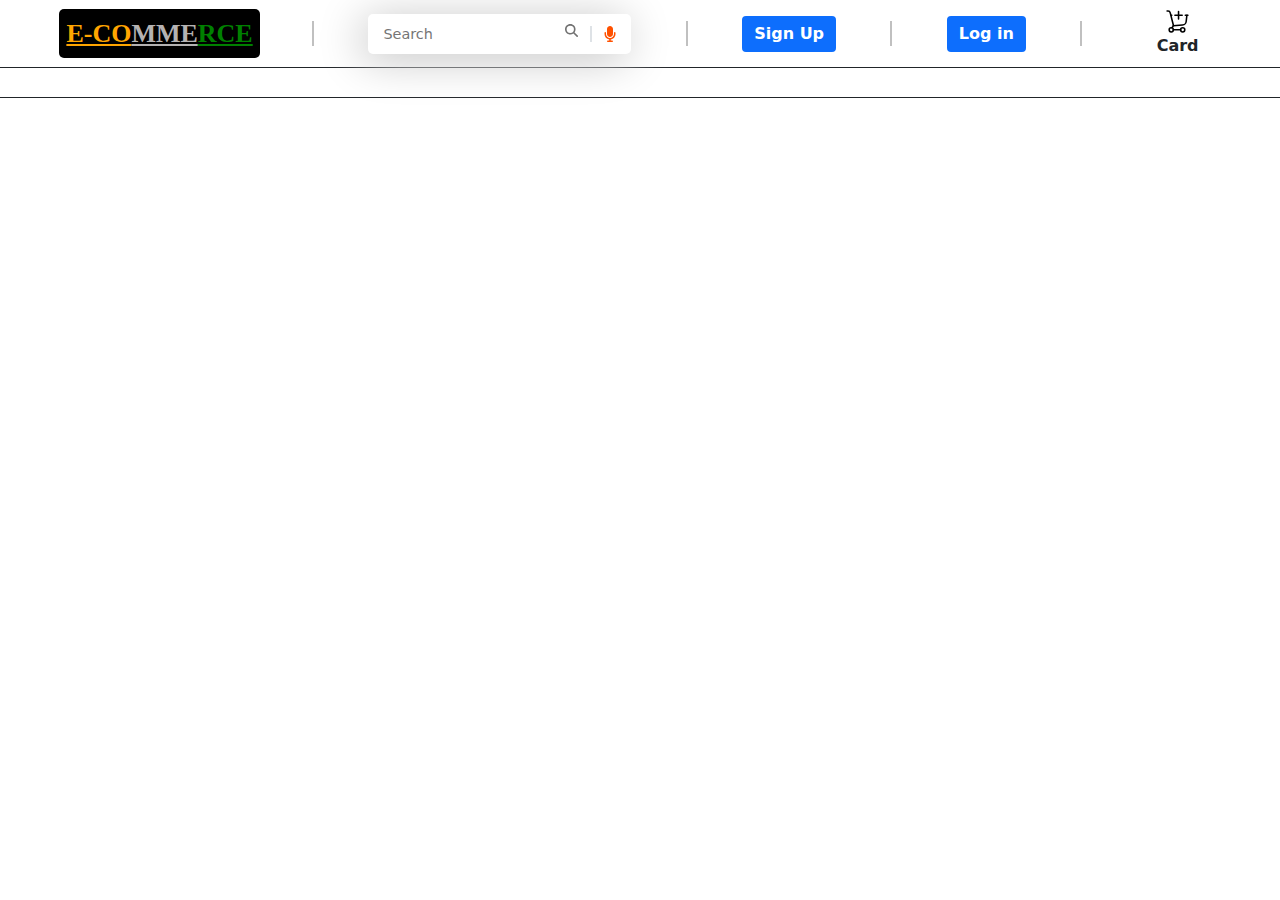
==== prod_details.html @ a522f650 "Add files via upload" ====
<!DOCTYPE html>
<html lang="en">

<head>
    <meta charset="UTF-8">
    <meta name="viewport" content="width=device-width, initial-scale=1.0">
    <title>Product details</title>
    <link rel="stylesheet" href="https://stackpath.bootstrapcdn.com/bootstrap/4.5.2/css/bootstrap.min.css">
    <link rel="stylesheet" href="bootstrap.min.css">
    <script src="https://ajax.googleapis.com/ajax/libs/jquery/3.3.1/jquery.min.js"></script>
    <style>
        * {
            margin: 0;
            padding: 0;
        }

        .nav0 {
            width: auto;
            top: 0%;
            position: sticky;
        }

        .nav1 {
            /* top: 0%;
            position: sticky; */
            background-color: #ffffff;
            display: flex;
            align-items: center;
            /* justify-content: center; */
            justify-content: space-evenly;
            flex-wrap: wrap;
            padding: 7px;
            border-bottom: 1px solid;
        }

        .nav2 {
            /* top: 12%;
            position: sticky; */
            /* width: 100vw; */
            background-color: #ffffff;
            display: flex;
            height: 30px;
            align-items: center;
            /* justify-content: center; */
            justify-content: space-evenly;
            flex-wrap: wrap;
            padding: 7px;
            border-bottom: 1px solid;
            scroll-behavior: smooth;
            /* max-width: 32rem; */
            overflow-x: hidden;
            overflow-y: scroll;
            word-break: break-all;
            /* scrollbar-width: none; */
        }

        .stick {
            border: 0.2px solid silver;
            height: 25px;
        }

        .nav-li {
            list-style: none;
            font-weight: 600;
            border: 2px solid white;
            /* border: 2px solid white; */

        }

        .nav-li:hover {
            list-style: none;
            font-weight: 600;
            border: 2px solid black;
            border-radius: 4px;
        }

        .nav-li1:hover {
            border: 2px solid black;
        }

        .nav-li2 {
            background-color: black;
            font-family: fantasy;
            display: flex;
            border: 2px black;
            padding-top: 5px;
            padding-bottom: 5px;
            padding-right: 7px;
            padding-left: 7px;
            /* border: 2px solid black; */
            border-radius: 5px;
            /* color: orange; */
            font-weight: bolder;
            font-size: 26px;
        }
        .InputContainer {
            border: 2px;
            height: 40px;
            display: flex;
            align-items: center;
            justify-content: center;
            background-color: rgb(255, 255, 255);
            border-radius: 5px;
            overflow: hidden;
            cursor: pointer;
            padding-left: 15px;
            box-shadow: -5px 5px 46px #c1c1c1, 5px -5px 46px #ffffff;
            /* box-shadow: 2px 2px 10px rgba(0, 0, 0, 0.075); */
        }

        .input {
            width: 170px;
            height: 100%;
            border: none;
            outline: none;
            font-size: 0.9em;
            caret-color: rgb(255, 81, 0);
        }

        .labelforsearch {
            cursor: text;
            padding: 0px 12px;
        }

        .searchIcon {
            width: 13px;
        }

        .border {
            height: 40%;
            width: 1.3px;
            background-color: rgb(223, 223, 223);
        }

        .micIcon {
            width: 12px;
        }

        .micButton {
            padding: 0px 15px 0px 12px;
            border: none;
            background-color: transparent;
            height: 40px;
            cursor: pointer;
            transition-duration: .3s;
        }

        .searchIcon path {
            fill: rgb(114, 114, 114);
        }

        .micIcon path {
            fill: rgb(255, 81, 0);
        }

        .micButton:hover {
            background-color: rgb(255, 230, 230);
            transition-duration: .3s;
        }

        li {
            list-style: none;
        }

        .cart {
            display: grid;
            justify-items: center;
            padding: 0 20px;
        }

        .products {
            display: grid;
            grid-template-columns: 1fr 1fr 1fr;
            justify-items: center;
            /* padding: 10px; */
        }

        .cards {
            margin-top: 10px;
            /* border: 1px solid; */
            width: fit-content;
            padding: 10px;
            display: grid;
            justify-items: center;
            border-radius: 5px;
            background-color: rgb(204, 203, 203);
        }

        .img {
            border: 1px solid;
            /* width: 23vw; */
            border-radius: 2px;
        }

        .img>img {
            width: 350px;
        }

        .proname {
            height: 23px;
            overflow-y: hidden;
            text-overflow: ellipsis;
            margin-bottom: 10px;
        }

        .price {}

        select {
            padding: 0px 12px;
            border: none;
            background-color: transparent;
            cursor: pointer;

        }

        @media screen and (max-width:1300px) {
            .products {

                grid-template-columns: 1fr 1fr;

            }

            .img>img {
                width: 34vw;
            }
        }

        @media screen and (max-width:720px) {
            .products {

                grid-template-columns: 1fr;

            }

            .img>img {
                width: 234px;
            }
        }

        @media screen and (max-width:650px) {
            .stick {
                /* border: ; */
                height: 25px;
            }

            .stick1 {
                border: none;
                height: 25px;
            }

            .aside {
                width: 280px;
            }
        }

        @media screen and (max-width:450px) {
            .flex {
                /* display: grid; */
            }


            .nav1 {
                justify-content: space-around;
            }

            .input {
                width: 113px;
            }

        }

        @media screen and (max-width:380px) {
            .input {
                width: 105px;
            }
        }

        @media screen and (max-width:340px) {
            .input {
                width: 55px;
            }

            .nav-li1 {
                font-size: x-large;
            }
        }
    </style>
</head>

<body>
    <nav class="nav0">

        <nav class="nav1">

            <!-- <li class="navli"
            style="border: 1px solid blue ; padding-top: 5px;padding-bottom: 5px; padding-right: 7px; padding-left: 7px; border-radius: 5px; color: orange; text-decoration: underline;">
            E-COMMERCE</li> -->

            <li class=" nav-li2" style=" ">
                <span style="color: orange; text-decoration: underline; ">E-CO</span>
                <span style="color: rgb(180, 178, 178); text-decoration: underline;">MME</span>
                <span style="color: green; text-decoration: underline;">RCE</span>
            </li>
            <li class="stick stick1"></li>
            <li class="nav-li">

                <div class=" InputContainer">
                    <input type="text" name="text" class="input" id="input" placeholder="Search">

                    <label for="input" class="labelforsearch">
                        <svg viewBox="0 0 512 512" class="searchIcon">
                            <path
                                d="M416 208c0 45.9-14.9 88.3-40 122.7L502.6 457.4c12.5 12.5 12.5 32.8 0 45.3s-32.8 12.5-45.3 0L330.7 376c-34.4 25.2-76.8 40-122.7 40C93.1 416 0 322.9 0 208S93.1 0 208 0S416 93.1 416 208zM208 352a144 144 0 1 0 0-288 144 144 0 1 0 0 288z">
                            </path>
                        </svg>
                    </label>
                    <div class="border"></div>

                    <button class="micButton"><svg viewBox="0 0 384 512" class="micIcon">
                            <path
                                d="M192 0C139 0 96 43 96 96V256c0 53 43 96 96 96s96-43 96-96V96c0-53-43-96-96-96zM64 216c0-13.3-10.7-24-24-24s-24 10.7-24 24v40c0 89.1 66.2 162.7 152 174.4V464H120c-13.3 0-24 10.7-24 24s10.7 24 24 24h72 72c13.3 0 24-10.7 24-24s-10.7-24-24-24H216V430.4c85.8-11.7 152-85.3 152-174.4V216c0-13.3-10.7-24-24-24s-24 10.7-24 24v40c0 70.7-57.3 128-128 128s-128-57.3-128-128V216z">
                            </path>
                        </svg>
                    </button>

                </div>
            </li>
            <li class="stick stick1"></li>
            <li class=" "><a class="nav-li btn btn-primary signup " href="sign up.html">Sign Up</a></li>
            <li class="stick"></li>
            <li class=" "><a class="nav-li btn btn-primary login" href="log in.html">Log in</a></li>
            <li class="stick"></li>

            <li class="nav-li nav-li1">
                <div class="cart">
                    <svg xmlns="http://www.w3.org/2000/svg" viewBox="0 0 24 24" width="25" height="25" color="#000000"
                        fill="none">
                        <path d="M8 16L16.7201 15.2733C19.4486 15.046 20.0611 14.45 20.3635 11.7289L21 6"
                            stroke="currentColor" stroke-width="1.5" stroke-linecap="round" />
                        <path d="M6 6H6.5M22 6H19.5" stroke="currentColor" stroke-width="1.5" stroke-linecap="round" />
                        <path d="M9.5 6H16.5M13 9.5V2.5" stroke="currentColor" stroke-width="1.5"
                            stroke-linecap="round" />
                        <circle cx="6" cy="20" r="2" stroke="currentColor" stroke-width="1.5" />
                        <circle cx="17" cy="20" r="2" stroke="currentColor" stroke-width="1.5" />
                        <path d="M8 20L15 20" stroke="currentColor" stroke-width="1.5" stroke-linecap="round" />
                        <path
                            d="M2 2H2.966C3.91068 2 4.73414 2.62459 4.96326 3.51493L7.93852 15.0765C8.08887 15.6608 7.9602 16.2797 7.58824 16.7616L6.63213 18"
                            stroke="currentColor" stroke-width="1.5" stroke-linecap="round" />
                    </svg>

                    Card
                </div>
            </li>
        </nav>
        <nav class="nav2">
            <!-- <p>
            <div class=" box3">lorem</div>
            <div class=" box4">Lorem ipsum dolor sit amet consectetur, adipisicing elit. Ipsam unde dolorem
                reprehenderit, atque earum facere illum impedit quidem eligendi dicta similique, accusantium nobis modi
                quos, ullam beatae! Nam, ullam ut.</div>
            </p> -->
            <!-- <p class="">
                <select name="" id="">
                    <option value=""><a href="http://">abc</a></option>
                    <option value=""><a href="http://">abc</a></option>
                    <option value=""><a href="http://">abc</a></option>
                    <option value=""><a href="http://">abc</a></option>
                    <option value=""><a href="http://">abc</a></option>
                </select>
            </p>
            <p class="">
                <select name="" id="">
                    <option value=""><a href="http://"></a></option>
                    <option value=""><a href="http://"></a></option>
                    <option value=""><a href="http://"></a></option>
                    <option value=""><a href="http://"></a></option>
                    <option value=""><a href="http://"></a></option>
                </select>
            </p>
            <p class="">
                <select name="" id="">
                    <option value=""><a href="http://"></a></option>
                    <option value=""><a href="http://"></a></option>
                    <option value=""><a href="http://"></a></option>
                    <option value=""><a href="http://"></a></option>
                    <option value=""><a href="http://"></a></option>
                </select>
            </p>
            <p class="">
                <select name="" id="">
                    <option value=""><a href="http://"></a></option>
                    <option value=""><a href="http://"></a></option>
                    <option value=""><a href="http://"></a></option>
                    <option value=""><a href="http://"></a></option>
                    <option value=""><a href="http://"></a></option>
                </select>
            </p>
            <p class="">
                <select name="" id="">
                    <option value=""><a href="http://"></a></option>
                    <option value=""><a href="http://"></a></option>
                    <option value=""><a href="http://"></a></option>
                    <option value=""><a href="http://"></a></option>
                    <option value=""><a href="http://"></a></option>
                </select>
            </p>
            <p class="">
                <select name="" id="">
                    <option value=""><a href="http://"></a></option>
                    <option value=""><a href="http://"></a></option>
                    <option value=""><a href="http://"></a></option>
                    <option value=""><a href="http://"></a></option>
                    <option value=""><a href="http://"></a></option>
                </select>
            </p>
            <p class="">
                <select name="" id="">
                    <option value=""><a href="http://"></a></option>
                    <option value=""><a href="http://"></a></option>
                    <option value=""><a href="http://"></a></option>
                    <option value=""><a href="http://"></a></option>
                    <option value=""><a href="http://"></a></option>
                </select>
            </p>
            <p class="">
                <select name="" id="">
                    <option value=""><a href="http://"></a></option>
                    <option value=""><a href="http://"></a></option>
                    <option value=""><a href="http://"></a></option>
                    <option value=""><a href="http://"></a></option>
                    <option value=""><a href="http://"></a></option>
                </select>
            </p>
            <p class="">
                <select name="" id="">
                    <option value=""><a href="http://"></a></option>
                    <option value=""><a href="http://"></a></option>
                    <option value=""><a href="http://"></a></option>
                    <option value=""><a href="http://"></a></option>
                    <option value=""><a href="http://"></a></option>
                </select>
            </p>
            <p class="">
                <select name="" id="">
                    <option value=""><a href="http://"></a></option>
                    <option value=""><a href="http://"></a></option>
                    <option value=""><a href="http://"></a></option>
                    <option value=""><a href="http://"></a></option>
                    <option value=""><a href="http://"></a></option>
                </select>
            </p> -->

        </nav>
    </nav>
    <main>
        <section class="products">
            <!-- <div class="cards">
                <div class="img"><img src="images/IMG-20240405-WA0015.jpg" alt="" srcset=""></div>
                <div class="proname">Samsung galaxy rn20</div>
                <div class="" >
                    <button class="price btn btn-success click1" id="price1">₹23,000/-</button>
                    <button class="btn click2 btn-primary" id="price1">Add to Card</button>
                </div>
            </div> -->
        </section>
    </main>
    <script>

    </script>
</body>

</html>
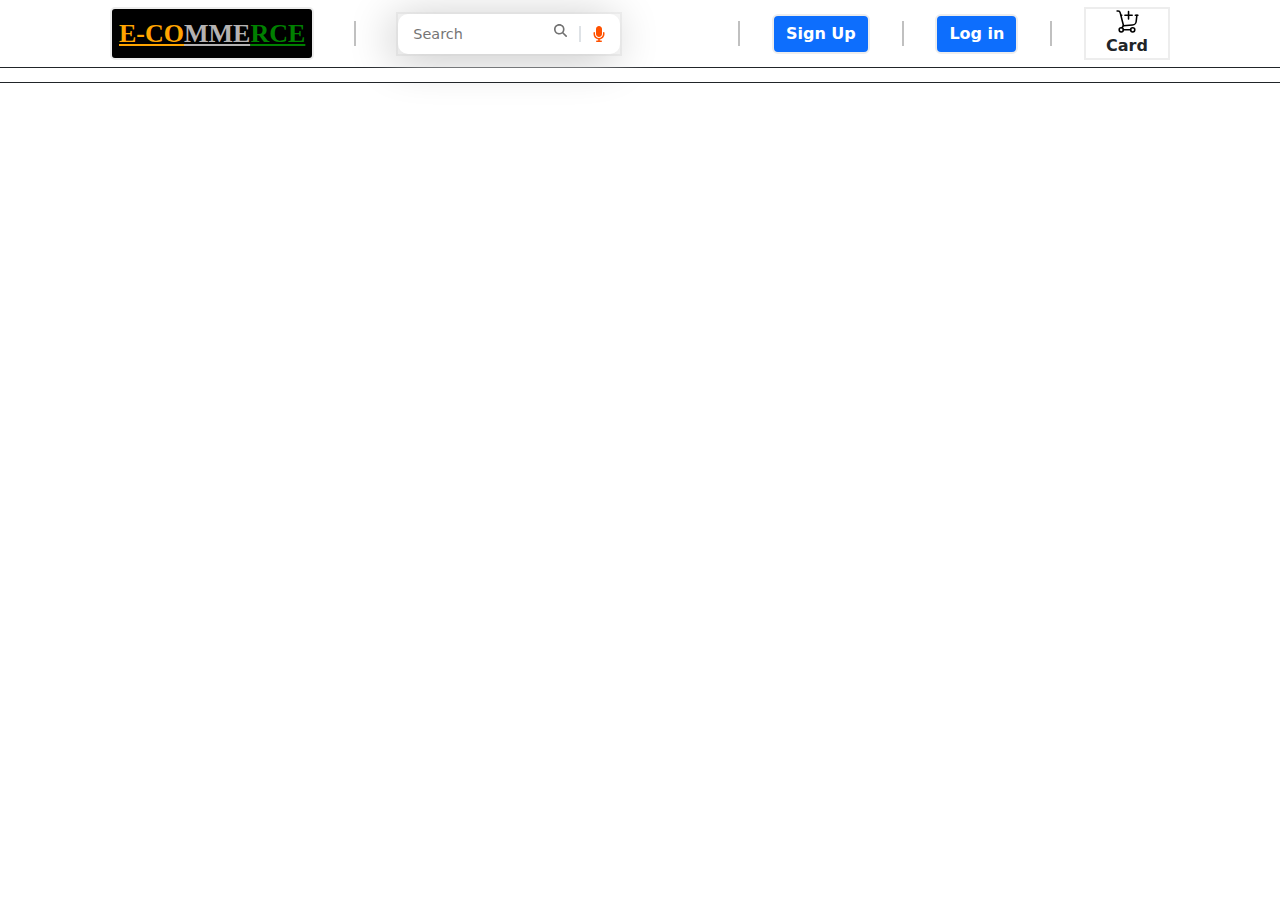
==== commit 66e729b8: "prod_details.html" ====
--- a/prod_details.html
+++ b/prod_details.html
@@ -5,9 +5,11 @@
     <meta charset="UTF-8">
     <meta name="viewport" content="width=device-width, initial-scale=1.0">
     <title>Product details</title>
+     <link rel="shortcut icon" href="images/online-shop.ico" type="image/x-icon">
     <link rel="stylesheet" href="https://stackpath.bootstrapcdn.com/bootstrap/4.5.2/css/bootstrap.min.css">
     <link rel="stylesheet" href="bootstrap.min.css">
     <script src="https://ajax.googleapis.com/ajax/libs/jquery/3.3.1/jquery.min.js"></script>
+    <link rel="stylesheet" href="style.css">
     <style>
         * {
             margin: 0;
@@ -17,82 +19,111 @@
         .nav0 {
             width: auto;
             top: 0%;
-            position: sticky;
+            position: relative;
         }
 
         .nav1 {
             /* top: 0%;
-            position: sticky; */
+    position: sticky; */
             background-color: #ffffff;
             display: flex;
             align-items: center;
             /* justify-content: center; */
             justify-content: space-evenly;
-            flex-wrap: wrap;
+            /* flex-wrap: wrap; */
             padding: 7px;
             border-bottom: 1px solid;
         }
 
+        .logo {
+            font-family: fantasy;
+            display: flex;
+            border: 2px black;
+            background-color: black;
+            padding-top: 5px;
+            padding-bottom: 5px;
+            padding-right: 7px;
+            padding-left: 7px;
+            border-radius: 5px;
+            color: orange;
+            font-weight: bolder;
+            font-size: 26px;
+        }
+
         .nav2 {
             /* top: 12%;
-            position: sticky; */
+    position: sticky; */
             /* width: 100vw; */
+            /* justify-content: center; */
+            /* max-width: 32rem; */
+            scrollbar-width: none;
             background-color: #ffffff;
             display: flex;
-            height: 30px;
+            /* height: 40px; */
             align-items: center;
-            /* justify-content: center; */
             justify-content: space-evenly;
-            flex-wrap: wrap;
+            /* flex-wrap: wrap; */
             padding: 7px;
             border-bottom: 1px solid;
             scroll-behavior: smooth;
-            /* max-width: 32rem; */
-            overflow-x: hidden;
-            overflow-y: scroll;
-            word-break: break-all;
-            /* scrollbar-width: none; */
+            overflow-y: hidden;
+            overflow-x: scroll;
+            position: relative;
+            gap: 20px;
+            /* word-break: break-all; */
         }
 
         .stick {
             border: 0.2px solid silver;
             height: 25px;
+            margin: 0px 20px;
         }
 
         .nav-li {
             list-style: none;
             font-weight: 600;
-            border: 2px solid white;
+            border: 2px solid #ededed;
             /* border: 2px solid white; */
 
+        }
+
+        .nav-li1:hover {
+            border: 2px solid black;
+            background-color: #f0f0f0;
         }
 
         .nav-li:hover {
             list-style: none;
             font-weight: 600;
             border: 2px solid black;
-            border-radius: 4px;
-        }
-
-        .nav-li1:hover {
-            border: 2px solid black;
-        }
-
-        .nav-li2 {
-            background-color: black;
-            font-family: fantasy;
+            border-radius: 7px;
+        }
+
+        .ham {
+            display: none;
+        }
+
+        .slider0 {
             display: flex;
-            border: 2px black;
-            padding-top: 5px;
-            padding-bottom: 5px;
-            padding-right: 7px;
-            padding-left: 7px;
-            /* border: 2px solid black; */
-            border-radius: 5px;
-            /* color: orange; */
-            font-weight: bolder;
-            font-size: 26px;
-        }
+            align-items: center;
+            justify-content: space-between;
+        }
+
+        .slider {
+            display: flex;
+            align-items: center;
+            justify-content: space-around;
+        }
+
+        .stick2 {
+            height: 25px;
+            border: 0.2px solid silver;
+            margin: 0px 1vw;
+        }
+
+        /* .InputContainer:hover{
+    border: 2px solid;
+} */
         .InputContainer {
             border: 2px;
             height: 40px;
@@ -100,7 +131,7 @@
             align-items: center;
             justify-content: center;
             background-color: rgb(255, 255, 255);
-            border-radius: 5px;
+            border-radius: 10px;
             overflow: hidden;
             cursor: pointer;
             padding-left: 15px;
@@ -109,7 +140,7 @@
         }
 
         .input {
-            width: 170px;
+            width: 129px;
             height: 100%;
             border: none;
             outline: none;
@@ -168,43 +199,6 @@
             padding: 0 20px;
         }
 
-        .products {
-            display: grid;
-            grid-template-columns: 1fr 1fr 1fr;
-            justify-items: center;
-            /* padding: 10px; */
-        }
-
-        .cards {
-            margin-top: 10px;
-            /* border: 1px solid; */
-            width: fit-content;
-            padding: 10px;
-            display: grid;
-            justify-items: center;
-            border-radius: 5px;
-            background-color: rgb(204, 203, 203);
-        }
-
-        .img {
-            border: 1px solid;
-            /* width: 23vw; */
-            border-radius: 2px;
-        }
-
-        .img>img {
-            width: 350px;
-        }
-
-        .proname {
-            height: 23px;
-            overflow-y: hidden;
-            text-overflow: ellipsis;
-            margin-bottom: 10px;
-        }
-
-        .price {}
-
         select {
             padding: 0px 12px;
             border: none;
@@ -214,18 +208,81 @@
         }
 
         @media screen and (max-width:1300px) {
-            .products {
-
-                grid-template-columns: 1fr 1fr;
-
-            }
-
-            .img>img {
-                width: 34vw;
-            }
+            .slider0 {
+                gap: 20px;
+            }
+
+            .slider {
+                gap: 19px;
+            }
+        }
+
+        @media screen and (max-width:1070px) {
+            .slider0 {
+                gap: 10px;
+            }
+
+            .slider {
+                gap: 13px;
+            }
+        }
+
+        @media screen and (max-width:750px) {
+            .slider0 {
+                gap: 0.65rem;
+            }
+
+            .slider {
+                border: 1px solid;
+                padding: 4px;
+                border-radius: 5px;
+                margin-top: 5px;
+            }
+
+            .nav1 {
+                display: grid;
+            }
+
+            .ham {
+                display: block;
+            }
+
+            .slider {
+                display: none;
+                justify-content: end;
+                justify-items: end;
+
+            }
+
+            .stick {
+                display: none;
+
+                /* height: 25px; */
+            }
+
+            .stick1 {
+                display: none;
+                /* height: 25px; */
+            }
+
+            .stick2 {
+                /* display: none; */
+                border: none;
+                border-bottom: 0.2px solid silver;
+                width: 60vw;
+            }
+
         }
 
         @media screen and (max-width:720px) {
+            .logo {
+                font-size: 19px;
+            }
+
+            .nav0 {
+                position: static;
+            }
+
             .products {
 
                 grid-template-columns: 1fr;
@@ -237,20 +294,14 @@
             }
         }
 
+
+
         @media screen and (max-width:650px) {
-            .stick {
-                /* border: ; */
-                height: 25px;
-            }
-
-            .stick1 {
-                border: none;
-                height: 25px;
-            }
-
-            .aside {
-                width: 280px;
-            }
+
+
+            /* .aside {
+        width: 280px;
+    } */
         }
 
         @media screen and (max-width:450px) {
@@ -258,6 +309,13 @@
                 /* display: grid; */
             }
 
+            .footer1 {
+                display: grid;
+                grid-template-columns: 1fr 1fr;
+                justify-items: center;
+                gap: 20px;
+                height: 35rem;
+            }
 
             .nav1 {
                 justify-content: space-around;
@@ -276,13 +334,17 @@
         }
 
         @media screen and (max-width:340px) {
+            .logo {
+                font-size: 18px;
+            }
+
             .input {
                 width: 55px;
             }
 
-            .nav-li1 {
-                font-size: x-large;
-            }
+            /* .nav-li1 {
+        font-size: x-large;
+    } */
         }
     </style>
 </head>
@@ -291,86 +353,109 @@
     <nav class="nav0">
 
         <nav class="nav1">
-
-            <!-- <li class="navli"
-            style="border: 1px solid blue ; padding-top: 5px;padding-bottom: 5px; padding-right: 7px; padding-left: 7px; border-radius: 5px; color: orange; text-decoration: underline;">
-            E-COMMERCE</li> -->
-
-            <li class=" nav-li2" style=" ">
-                <span style="color: orange; text-decoration: underline; ">E-CO</span>
-                <span style="color: rgb(180, 178, 178); text-decoration: underline;">MME</span>
-                <span style="color: green; text-decoration: underline;">RCE</span>
-            </li>
-            <li class="stick stick1"></li>
-            <li class="nav-li">
-
-                <div class=" InputContainer">
-                    <input type="text" name="text" class="input" id="input" placeholder="Search">
-
-                    <label for="input" class="labelforsearch">
-                        <svg viewBox="0 0 512 512" class="searchIcon">
+            <div class="slider0">
+
+                <!-- <li class="navli"
+                style="border: 1px solid blue ; padding-top: 5px;padding-bottom: 5px; padding-right: 7px; padding-left: 7px; border-radius: 5px; color: orange; text-decoration: underline;">
+                E-COMMERCE</li> -->
+
+                <li class="nav-li nav-li1 logo" style="  ">
+                    <span style="color: orange; text-decoration: underline; ">E-CO</span>
+                    <span style="color: rgb(180, 178, 178); text-decoration: underline;">MME</span>
+                    <span style="color: green; text-decoration: underline;">RCE</span>
+                </li>
+                <li class="stick stick1"></li>
+                <li class="nav-li">
+
+                    <div class=" InputContainer">
+                        <input type="text" name="text" class="input" id="input" placeholder="Search">
+
+                        <label for="input" class="labelforsearch">
+                            <svg viewBox="0 0 512 512" class="searchIcon">
+                                <path
+                                    d="M416 208c0 45.9-14.9 88.3-40 122.7L502.6 457.4c12.5 12.5 12.5 32.8 0 45.3s-32.8 12.5-45.3 0L330.7 376c-34.4 25.2-76.8 40-122.7 40C93.1 416 0 322.9 0 208S93.1 0 208 0S416 93.1 416 208zM208 352a144 144 0 1 0 0-288 144 144 0 1 0 0 288z">
+                                </path>
+                            </svg>
+                        </label>
+                        <div class="border"></div>
+
+                        <button class="micButton"><svg viewBox="0 0 384 512" class="micIcon">
+                                <path
+                                    d="M192 0C139 0 96 43 96 96V256c0 53 43 96 96 96s96-43 96-96V96c0-53-43-96-96-96zM64 216c0-13.3-10.7-24-24-24s-24 10.7-24 24v40c0 89.1 66.2 162.7 152 174.4V464H120c-13.3 0-24 10.7-24 24s10.7 24 24 24h72 72c13.3 0 24-10.7 24-24s-10.7-24-24-24H216V430.4c85.8-11.7 152-85.3 152-174.4V216c0-13.3-10.7-24-24-24s-24 10.7-24 24v40c0 70.7-57.3 128-128 128s-128-57.3-128-128V216z">
+                                </path>
+                            </svg>
+                        </button>
+
+                    </div>
+                </li>
+
+
+                <div class="ham">
+                    <svg width="24" height="24" viewBox="0 0 24 24" fill="none" xmlns="http://www.w3.org/2000/svg">
+                        <path d="M4 5L20 5" stroke="#141B34" stroke-width="1.5" stroke-linecap="round"
+                            stroke-linejoin="round" />
+                        <path d="M4 12L20 12" stroke="#141B34" stroke-width="1.5" stroke-linecap="round"
+                            stroke-linejoin="round" />
+                        <path d="M4 19L20 19" stroke="#141B34" stroke-width="1.5" stroke-linecap="round"
+                            stroke-linejoin="round" />
+                    </svg>
+
+                </div>
+            </div>
+
+            <div class="slider">
+                <li class="stick2" style=" "></li>
+                <li class=" "><a class="nav-li btn btn-primary signup " href="sign up.html">Sign Up</a></li>
+                <li class="stick2"></li>
+                <li class=" "><a class="nav-li btn btn-primary login" href="log in.html">Log in</a></li>
+                <li class="stick2"></li>
+
+                <li class="nav-li nav-li1">
+                    <div class="cart">
+                        <svg xmlns="http://www.w3.org/2000/svg" viewBox="0 0 24 24" width="25" height="25"
+                            color="#000000" fill="none">
+                            <path d="M8 16L16.7201 15.2733C19.4486 15.046 20.0611 14.45 20.3635 11.7289L21 6"
+                                stroke="currentColor" stroke-width="1.5" stroke-linecap="round" />
+                            <path d="M6 6H6.5M22 6H19.5" stroke="currentColor" stroke-width="1.5"
+                                stroke-linecap="round" />
+                            <path d="M9.5 6H16.5M13 9.5V2.5" stroke="currentColor" stroke-width="1.5"
+                                stroke-linecap="round" />
+                            <circle cx="6" cy="20" r="2" stroke="currentColor" stroke-width="1.5" />
+                            <circle cx="17" cy="20" r="2" stroke="currentColor" stroke-width="1.5" />
+                            <path d="M8 20L15 20" stroke="currentColor" stroke-width="1.5" stroke-linecap="round" />
                             <path
-                                d="M416 208c0 45.9-14.9 88.3-40 122.7L502.6 457.4c12.5 12.5 12.5 32.8 0 45.3s-32.8 12.5-45.3 0L330.7 376c-34.4 25.2-76.8 40-122.7 40C93.1 416 0 322.9 0 208S93.1 0 208 0S416 93.1 416 208zM208 352a144 144 0 1 0 0-288 144 144 0 1 0 0 288z">
-                            </path>
+                                d="M2 2H2.966C3.91068 2 4.73414 2.62459 4.96326 3.51493L7.93852 15.0765C8.08887 15.6608 7.9602 16.2797 7.58824 16.7616L6.63213 18"
+                                stroke="currentColor" stroke-width="1.5" stroke-linecap="round" />
                         </svg>
-                    </label>
-                    <div class="border"></div>
-
-                    <button class="micButton"><svg viewBox="0 0 384 512" class="micIcon">
-                            <path
-                                d="M192 0C139 0 96 43 96 96V256c0 53 43 96 96 96s96-43 96-96V96c0-53-43-96-96-96zM64 216c0-13.3-10.7-24-24-24s-24 10.7-24 24v40c0 89.1 66.2 162.7 152 174.4V464H120c-13.3 0-24 10.7-24 24s10.7 24 24 24h72 72c13.3 0 24-10.7 24-24s-10.7-24-24-24H216V430.4c85.8-11.7 152-85.3 152-174.4V216c0-13.3-10.7-24-24-24s-24 10.7-24 24v40c0 70.7-57.3 128-128 128s-128-57.3-128-128V216z">
-                            </path>
-                        </svg>
-                    </button>
-
-                </div>
-            </li>
-            <li class="stick stick1"></li>
-            <li class=" "><a class="nav-li btn btn-primary signup " href="sign up.html">Sign Up</a></li>
-            <li class="stick"></li>
-            <li class=" "><a class="nav-li btn btn-primary login" href="log in.html">Log in</a></li>
-            <li class="stick"></li>
-
-            <li class="nav-li nav-li1">
-                <div class="cart">
-                    <svg xmlns="http://www.w3.org/2000/svg" viewBox="0 0 24 24" width="25" height="25" color="#000000"
-                        fill="none">
-                        <path d="M8 16L16.7201 15.2733C19.4486 15.046 20.0611 14.45 20.3635 11.7289L21 6"
-                            stroke="currentColor" stroke-width="1.5" stroke-linecap="round" />
-                        <path d="M6 6H6.5M22 6H19.5" stroke="currentColor" stroke-width="1.5" stroke-linecap="round" />
-                        <path d="M9.5 6H16.5M13 9.5V2.5" stroke="currentColor" stroke-width="1.5"
-                            stroke-linecap="round" />
-                        <circle cx="6" cy="20" r="2" stroke="currentColor" stroke-width="1.5" />
-                        <circle cx="17" cy="20" r="2" stroke="currentColor" stroke-width="1.5" />
-                        <path d="M8 20L15 20" stroke="currentColor" stroke-width="1.5" stroke-linecap="round" />
-                        <path
-                            d="M2 2H2.966C3.91068 2 4.73414 2.62459 4.96326 3.51493L7.93852 15.0765C8.08887 15.6608 7.9602 16.2797 7.58824 16.7616L6.63213 18"
-                            stroke="currentColor" stroke-width="1.5" stroke-linecap="round" />
-                    </svg>
-
-                    Card
-                </div>
-            </li>
+
+                        Card
+                    </div>
+                </li>
+            </div>
         </nav>
         <nav class="nav2">
-            <!-- <p>
-            <div class=" box3">lorem</div>
-            <div class=" box4">Lorem ipsum dolor sit amet consectetur, adipisicing elit. Ipsam unde dolorem
-                reprehenderit, atque earum facere illum impedit quidem eligendi dicta similique, accusantium nobis modi
-                quos, ullam beatae! Nam, ullam ut.</div>
-            </p> -->
+            <!-- <div class="div0">
+                <div class="div1">
+                    <div class="div2">Woman's</div>
+                    <div class="div3"><svg xmlns="http://www.w3.org/2000/svg" viewBox="0 0 24 24" width="22" height="22" color="#000000" fill="none">
+                        <path d="M18 9.00005C18 9.00005 13.5811 15 12 15C10.4188 15 6 9 6 9" stroke="currentColor" stroke-width="1.5" stroke-linecap="round" stroke-linejoin="round" />
+                    </svg></div>
+                </div>
+                <div class="div4"></div>
+            </div> -->
+
             <!-- <p class="">
                 <select name="" id="">
+                    <option value=""><a href="http://">Woman's</a></option>
                     <option value=""><a href="http://">abc</a></option>
                     <option value=""><a href="http://">abc</a></option>
                     <option value=""><a href="http://">abc</a></option>
                     <option value=""><a href="http://">abc</a></option>
-                    <option value=""><a href="http://">abc</a></option>
-                </select>
-            </p>
-            <p class="">
-                <select name="" id="">
-                    <option value=""><a href="http://"></a></option>
+                </select>
+            </p>
+            <p class="">
+                <select name="" id="">
+                    <option value=""><a href="http://">Man's</a></option>
                     <option value=""><a href="http://"></a></option>
                     <option value=""><a href="http://"></a></option>
                     <option value=""><a href="http://"></a></option>
@@ -465,8 +550,14 @@
         </section>
     </main>
     <script>
-
+        $(document).ready(function () {
+            $(".ham").click(function () {
+                $(".slider").slideToggle(500);
+                $(".slider").css("display", "grid", "background-color", "red");
+
+            });
+        });
     </script>
 </body>
 
-</html>+</html>
